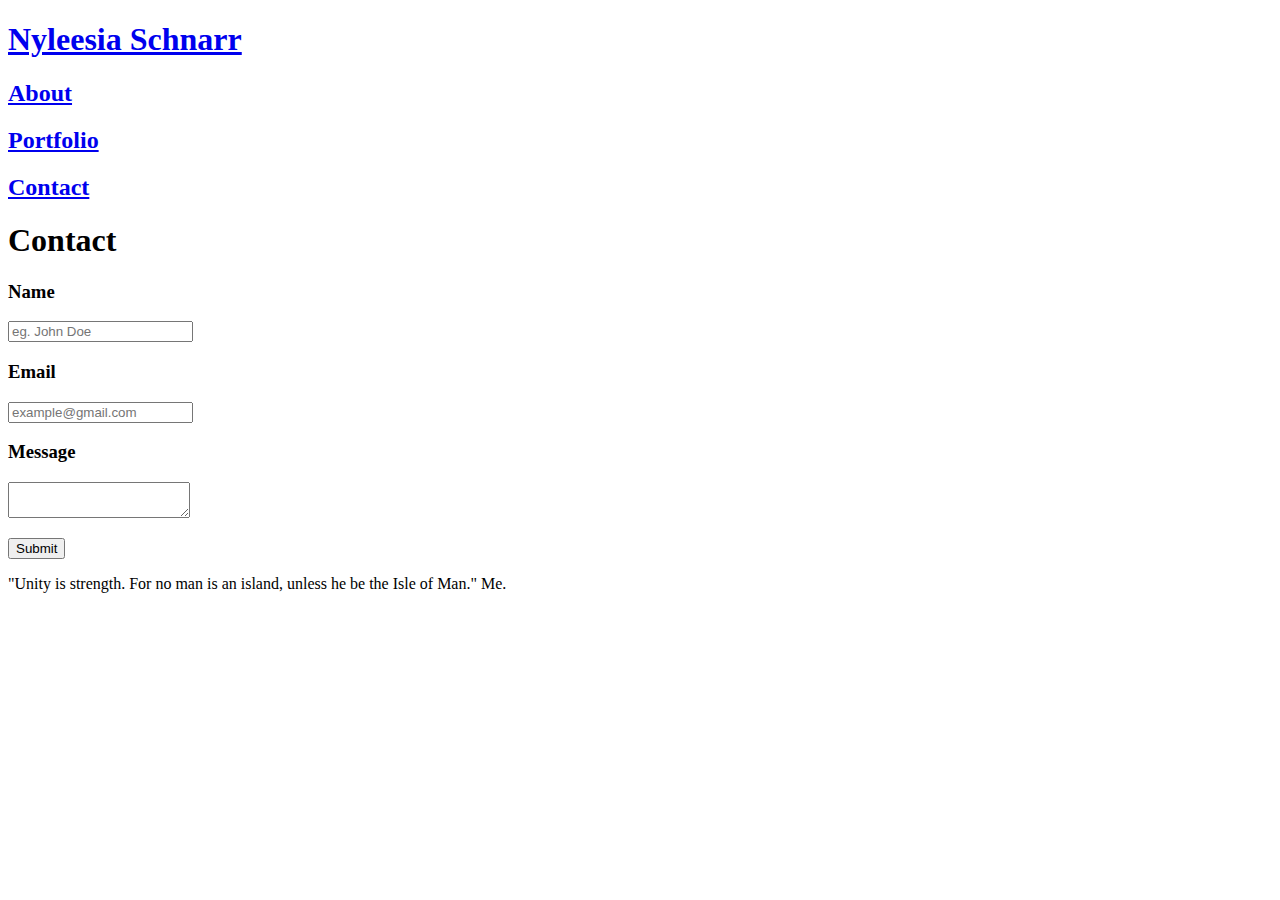
==== contact.html @ 0d4bcbfd "fix it Jesus!" ====
<!DOCTYPE html>

<html lang="en">

<head>
    <meta charset="UTF-8">
    <meta name="viewport" content="width=device-width, initial-scale=1.0, user-scalable=yes, shrink-to-fit=yes">
    <meta http-equiv="X-UA-Compatible" content="ie=edge">
    <meta name="description" content="My Basic Web Development Portfolio">
    <meta name="keywords" content="HTML,CSS,JavaScript,web,development,women,female,girl,learning,tech,ux,ui,caribbean,akita,georgia">
    <meta name="author" content="Nyleesia Nicome Schnarr">
    <link rel="stylesheet" type = "text/css" href="assets/css/reset.css">
    <link rel="stylesheet" type = "text/css" href="assets/css/style.css">
    <link rel="stylesheet" media = "screen and (max-width: 768px)" href="assets/css/mediaQueries.css">
    <link rel="icon" type="image/png" href="https://encrypted-tbn0.gstatic.com/images?q=tbn:ANd9GcTb8Kam5ARMsLc7yoTSjTAxLOh7qbpsTinKjlqLUNdTOLmEqSmv">

    <title> Nyleesia Schnarr Contact </title>   
    <style>
        body {
            background-image: url("assets/images/background.png");
        }    
    </style>   
</head>

<!-- start of navigation bar -->
    <nav class= "navbar">
        <!-- navigation bar contents -->
        <div class="nav-content">
            <!-- my name in navigation bar -->
            <div class="my-name"> <a href="index.html"><h1>Nyleesia Schnarr</h1></a></div>
            <!-- navigation bar tabs -->
            <div class="tabs"> 
                <!-- each of these tabs is linked to another html page.
                see the psuedo-class.css stylesheet for how they should behave -->
                <div class= "about-link"> <a href="index.html"><h2>About</h2></a> </div>
                <div class= "portfolio-link"> <a href="portfolio.html"><h2>Portfolio</h2></a></div>
                <div class= "contact-link"> <a href="contact.html"><h2>Contact</h2></a></div>
            </div>
        </div>
    </nav>
<!-- end of navigation bar -->

<body>
<!-- within body, this section, separates the image and text area 
from the background so that the background can be colored 
as a separate element.-->

        <!-- this is a single element to serve as a header in this document -->

        <div class="header">
            <h1>Contact</h1>
        </div>


    <div class= "main-content">
    
    <!-- this is used to collect data from prospective visitors -->

        <div class= "contact-form">
            <form>
                <h3>Name</h3>
                <p><input id="nameinput" type="text" name="name" placeholder="eg. John Doe"></p>
                
                <h3>Email</h3>
                <p><input id="emailinput" type="text" name="email" placeholder="example@gmail.com"></p>
                
                <h3>Message</h3>
                <p><textarea id="messageinput" name="message" placeholder="Hey! How can I help you?"> </textarea></p>

                <div id="submit"><input  type="submit" value="Submit"></div>
            </form>
        </div>
    </div>


    <style>
            body {
                background-image: url("assets/images/background.png");
            }    
    </style> 
<footer>
    <div class ="quote">
        <p> "Unity is strength. For no man is an island, unless he be the Isle of Man." Me.</p>
    </div>     
</footer>

</body>

</html>
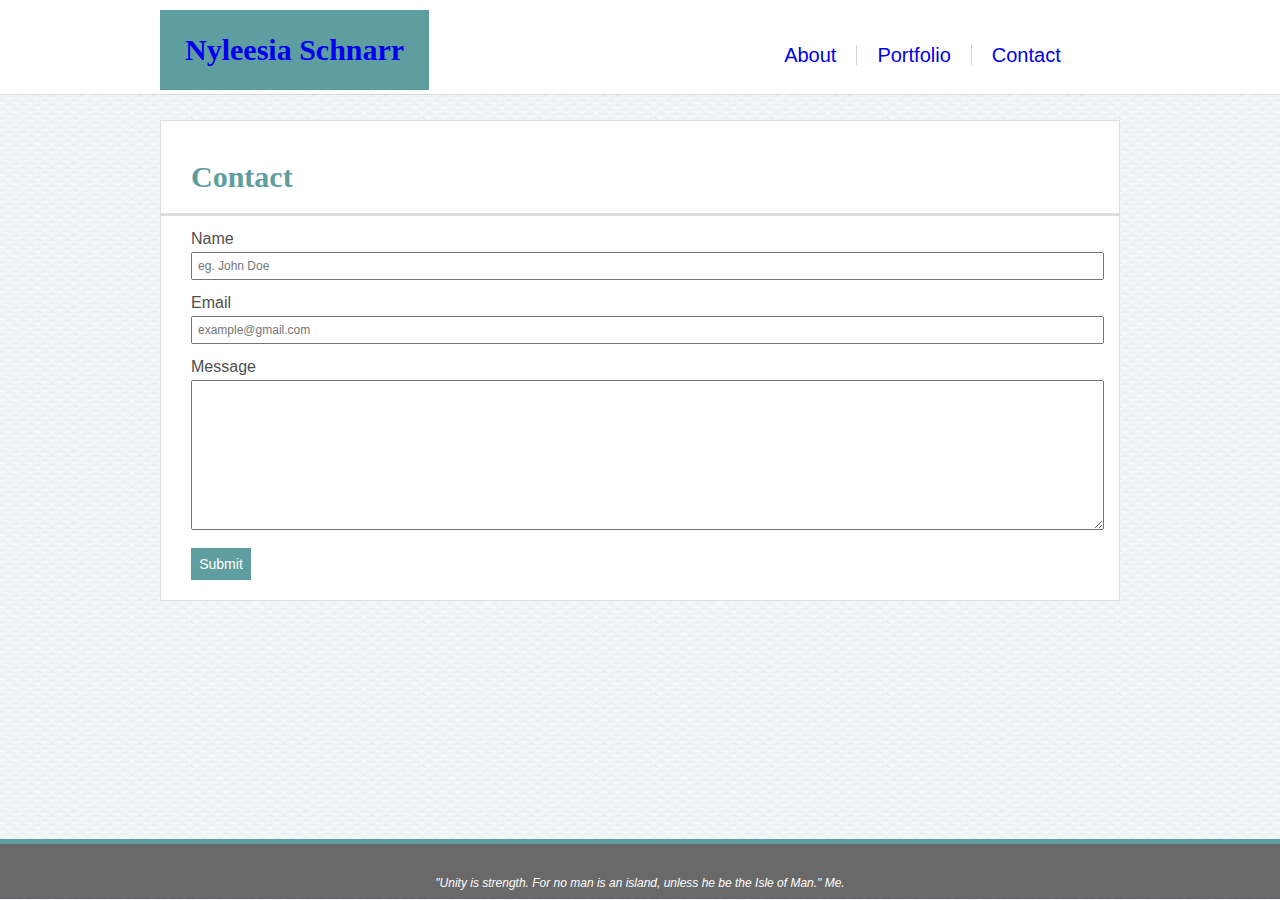
==== commit 4d7db5a0: "i still ded" ====
--- a/contact.html
+++ b/contact.html
@@ -11,15 +11,19 @@
     <meta name="author" content="Nyleesia Nicome Schnarr">
     <link rel="stylesheet" type = "text/css" href="assets/css/reset.css">
     <link rel="stylesheet" type = "text/css" href="assets/css/style.css">
-    <link rel="stylesheet" media = "screen and (max-width: 768px)" href="assets/css/mediaQueries.css">
-    <link rel="icon" type="image/png" href="https://encrypted-tbn0.gstatic.com/images?q=tbn:ANd9GcTb8Kam5ARMsLc7yoTSjTAxLOh7qbpsTinKjlqLUNdTOLmEqSmv">
-
-    <title> Nyleesia Schnarr Contact </title>   
+    <link rel="stylesheet" type = "text/css" href="assets/css/style2.css">
+    <link rel="stylesheet" type = "text/css" href="assets/css/style3.css">
+    <link rel="stylesheet" type = "text/css" href="assets/css/style4.css">
+    <link rel="stylesheet" type = "text/css" href="assets/css/style5.css">
+    <link rel="stylesheet" type = "text/css" href="assets/css/psuedo.css">
+    <link rel="stylesheet" media="screen and (max-width: 859px)" href="assets/css/mediaQueries.css">
+    <link rel="icon" type="image/png" href="https://png.icons8.com/ios/1600/007AFF/home">   
+    <title> Nyleesia Schnarr About </title>  
     <style>
         body {
             background-image: url("assets/images/background.png");
         }    
-    </style>   
+    </style>    
 </head>
 
 <!-- start of navigation bar -->
@@ -72,12 +76,6 @@
         </div>
     </div>
 
-
-    <style>
-            body {
-                background-image: url("assets/images/background.png");
-            }    
-    </style> 
 <footer>
     <div class ="quote">
         <p> "Unity is strength. For no man is an island, unless he be the Isle of Man." Me.</p>
--- a/assets/css/style.css
+++ b/assets/css/style.css
@@ -0,0 +1,385 @@
+*{
+    box-sizing: border-box;
+}
+
+/* the navigation bar */
+.navbar {
+    text-align: center;
+    height:95px;
+    width: 100%;
+    border-bottom: 1px gainsboro solid;  
+    background-color: white;
+    opacity: 1.0;
+}
+
+/* styling for classes "my-name" and "tabs" */
+.nav-content {
+    max-width: 960px;
+    margin: auto;
+    display: flex;
+    align-content: space-between;
+}
+
+/* font styling for classes "my-name" and "about-me" */
+h1 {
+    font-family: Georgia, 'Times New Roman', Times, serif;
+    font-size: 30px;
+    font-weight: bolder;
+}
+
+/* in navigation bar */
+.my-name {
+    padding: 25px;
+    margin-top: 10px;
+    float: left;
+    background-color: cadetblue;
+    color: white;
+}
+
+.my-name a {
+    text-decoration: none;
+}
+
+/* 
+.tabs {
+    margin-top: 10px;
+    float: right;
+    color: darkgrey;
+    display: flex;
+    max-width: auto;
+    justify-content: space-between;
+    align-items: flex-end;
+    align-content: center;
+    flex-wrap: nowrap;
+    font-size: 18px;
+    max-inline-size: 25%;
+    padding: 25px;
+    float: right;
+    margin-left: 310px;
+}
+
+.tabs a {
+    text-decoration: none;
+}
+
+.tabs div {
+    padding-left: 20px;
+    padding-right: 20px;
+}
+
+body {
+    box-sizing: border-box;
+}
+
+.main-content{
+    max-width: 960px;
+    padding-left:30px;
+    margin: auto;
+    display: flex;
+    flex-wrap: nowrap;
+    border: solid 1px #dddddd;
+    margin-top: 0px;
+    padding-right: 15px;
+    padding-bottom: 20px;
+    background-color: white;
+    opacity: 1.0;
+}
+
+.header{ 
+    border: solid 1px #dddddd;
+    border-bottom: 2px;
+    max-width: 960px;
+    margin: auto;
+    padding-left: 30px;
+    display:flex;
+    flex-wrap: wrap;
+    padding-top: 50px;
+    padding-bottom: 30px;
+    margin-top: 25px;
+    align-content: center;
+    color: cadetblue;
+    height: 95px;
+    border-bottom: 2px gainsboro solid;
+    background-color: white;
+    opacity: 1.0;
+}
+
+.myphoto img {
+    margin-right: 30px;
+    margin-bottom: 15px;
+    float: left;
+    display: flex;
+    border-color: darkgray 0.5px solid;
+    width: 300px;
+    height: 300px;
+ }
+
+.paragraphs {
+    clear:both;
+    overflow: auto;
+    margin-top: 30px;
+    font-family: Arial, Helvetica, sans-serif;
+    font-size: 16px;
+    text-align: justify;
+    color: darkgray;
+    line-height: 1.8em;
+  }
+
+footer{
+    position: fixed;
+    bottom: 1px;
+    width: 100%;
+    height: 60px;
+    border-top: solid 5px cadetblue;
+    background-color: dimgray;
+    display: flex;
+    justify-content: center;
+    padding: 10px;
+    align-items: flex-end;
+}
+
+.quote {
+    font-family: Arial, Helvetica, sans-serif;
+    font-size: 12px;
+    color: white;
+    font-style: italic;
+}
+
+.portfolio-image {
+    float:left;
+    margin:20px;
+    max-width:30%;
+    max-height:30%;
+}
+
+.caption {
+    position: relative;
+    bottom: 75px;
+    height: 60px;
+    color: white;
+    width: 75%;
+    background: cadetblue;
+    text-align: center;
+    padding: 15px;
+    font-size: 20px;
+}
+
+.portfolio-link{
+    border-left: lightgray 0.25px solid;
+    border-right: lightgray 0.25px solid;
+}
+
+.portfolio-images img{
+    width: 75%;
+    display:inline-block;
+    display: flex;
+    justify-content: center;
+    border: solid 1px #dddddd;
+}  
+
+h3{
+    color: rgb(78, 78, 78);
+    font-family: Arial, Helvetica, sans-serif;
+}
+
+.contact-form{ 
+    width: 100%;
+
+}
+
+.contact-form h3 {
+    margin-top: 15px;
+    margin-bottom: 5px;
+}
+
+input {
+    width:100%;
+    font-size:12px;
+    padding: 5px;
+}
+
+#messageinput {
+    height: 150px;
+    width:100%;
+}
+
+#submit input {
+    max-width: 60px;
+    margin-top:15px;
+    background-color:cadetblue;
+    color: white;
+    padding: 8px;
+    font-size:14px;
+    border-style: none;
+}
+
+.my-name a:visited {
+    color:inherit;
+}
+.my-name a:hover {
+    text-decoration-line: underline;
+}
+.tabs a:visited {
+    color: inherit;
+}
+.tabs a:hover {
+    color: cadetblue;
+    text-decoration-line: underline;
+}
+
+.myphoto img:hover{
+    width: 325px;
+    height: 325px;
+    margin-right: 10px;
+    margin-bottom:10px;
+}
+
+.quote a:hover{ 
+    font-weight: bolder;
+}
+
+#submit input:hover{ 
+    border: dimgray 1.5px solid;
+}
+
+@media only screen and (max-width: 859px){
+
+    *{
+        box-sizing:auto;
+    }
+
+    body {
+        margin: auto;
+    }
+
+    .navbar {
+        text-align: center;
+        height:auto;
+        width: 100%;
+    }
+    
+    .nav-content {
+        max-width: auto;
+        margin: auto;
+    }
+    
+    h1 {
+        font-size: 25px;
+    }
+    
+    .my-name {
+        padding-left: 10px;
+        padding-top: 25px;
+        padding-bottom: 10px;
+        margin-top: 10px;
+        display: flex;
+        flex-wrap: wrap;
+    }
+    
+    h2 {
+        font-size: 15px;
+    }
+
+    .tabs {
+        flex-wrap: wrap;
+        font-size: 15px;
+        justify-content: center;
+        max-inline-size: 25%;
+        padding: 10px;
+        margin-left: auto;
+        line-height: 1.5em;
+    }
+
+    .tabs div {
+        padding-left: 10%;
+        padding-right: 10%;
+    }
+
+    .main-content{
+        max-width: auto;
+        padding-left:10px;
+        flex-wrap: wrap;
+    }
+
+    .header{ 
+        max-width: auto;
+        padding-left: 10px;
+        display:flex;
+        flex-wrap: wrap;
+        padding-top: 5%;
+        padding-bottom: 5%;
+        height: 100%;
+    }
+
+    .myphoto img {
+        margin-right: 5%;
+        margin-bottom: 10px;
+        width: 40%;
+        height: 40%;
+    }
+
+    .paragraphs {
+        margin-top: 15px;
+        font-size: 12px;
+    }
+
+    footer{
+        height: auto;
+        padding: 2%;
+    }
+
+    .quote {
+        font-size: 10px;
+    }
+
+    .portfolio-image {
+        float:left;
+        margin:20px;
+        max-width:30%;
+        max-height:30%;
+    }
+
+    .caption {
+        bottom: 50%;
+        height: 50%;
+        padding: 1%;
+        font-size: 75%;
+    }
+    
+    .contact-form{ 
+        width: 90%;
+    }
+
+    input {
+        font-size:10px;
+    }
+    
+    h3 {
+        font-size: 12px;
+    }
+
+    #messageinput {
+        height: auto;
+        min-height: 80px;
+    }
+    
+    #submit input {
+        font-size:75%;
+    }
+
+    .tabs a:visited {
+        color: inherit;
+    }
+
+    .myphoto img:hover{
+        width: 40%;
+        height: 40%;
+        margin-right: 5%;
+        margin-bottom:10px;
+    }
+    
+    .quote a:hover{ 
+        font-weight: normal;
+    
+
+} 
--- a/assets/css/style2.css
+++ b/assets/css/style2.css
@@ -0,0 +1,37 @@
+/* font styling for class "tabs"  */
+h2 {
+    font-family: Arial, Helvetica, sans-serif;
+    font-size: 20px;
+}
+
+/* styling for class "tabs"  */
+.tabs {
+    margin-top: 10px;
+    float: right;
+    color: darkgrey;
+    display: flex;
+    max-width: auto;
+    justify-content: space-between;
+    align-items: flex-end;
+    align-content: center;
+    flex-wrap: nowrap;
+    font-size: 18px;
+    max-inline-size: 25%;
+    padding: 25px;
+    float: right;
+    margin-left: 310px;
+}
+
+.tabs a {
+    text-decoration: none;
+}
+
+.tabs div {
+    padding-left: 20px;
+    padding-right: 20px;
+}
+
+/* styling for class "body"  */
+body {
+    box-sizing: border-box;
+}--- a/assets/css/style3.css
+++ b/assets/css/style3.css
@@ -0,0 +1,59 @@
+/* styling for class "main-content"  */
+.main-content{
+    max-width: 960px;
+    padding-left:30px;
+    margin: auto;
+    display: flex;
+    flex-wrap: nowrap;
+    border: solid 1px #dddddd;
+    margin-top: 0px;
+    padding-right: 15px;
+    padding-bottom: 20px;
+    background-color: white;
+    opacity: 1.0;
+}
+
+/* styling for class "about-me"  */
+.header{ 
+    border: solid 1px #dddddd;
+    border-bottom: 2px;
+    max-width: 960px;
+    margin: auto;
+    padding-left: 30px;
+    display:flex;
+    flex-wrap: wrap;
+    padding-top: 50px;
+    padding-bottom: 30px;
+    margin-top: 25px;
+    align-content: center;
+    color: cadetblue;
+    height: 95px;
+    border-bottom: 2px gainsboro solid;
+    background-color: white;
+    opacity: 1.0;
+}
+
+/* styling for image using class name and 
+selector (image) specificity */
+.myphoto img {
+    margin-right: 30px;
+    margin-bottom: 15px;
+    float: left;
+    display: flex;
+    border-color: darkgray 0.5px solid;
+    width: 300px;
+    height: 300px;
+ }
+
+/* styling for paragraphs around image
+    and for image which is in the <p> tags  */
+.paragraphs {
+    clear:both;
+    overflow: auto;
+    margin-top: 30px;
+    font-family: Arial, Helvetica, sans-serif;
+    font-size: 16px;
+    text-align: justify;
+    color: darkgray;
+    line-height: 1.8em;
+  }--- a/assets/css/style4.css
+++ b/assets/css/style4.css
@@ -0,0 +1,52 @@
+/* styling for sticky/fixed footer*/
+footer{
+    position: fixed;
+    bottom: 1px;
+    width: 100%;
+    height: 60px;
+    border-top: solid 5px cadetblue;
+    background-color: dimgray;
+    display: flex;
+    justify-content: center;
+    padding: 10px;
+    align-items: flex-end;
+}
+
+.quote {
+    font-family: Arial, Helvetica, sans-serif;
+    font-size: 12px;
+    color: white;
+    font-style: italic;
+}
+
+.portfolio-image {
+    float:left;
+    margin:20px;
+    max-width:30%;
+    max-height:30%;
+}
+
+.caption {
+    position: relative;
+    bottom: 75px;
+    height: 60px;
+    color: white;
+    width: 75%;
+    background: cadetblue;
+    text-align: center;
+    padding: 15px;
+    font-size: 20px;
+}
+
+.portfolio-link{
+    border-left: lightgray 0.25px solid;
+    border-right: lightgray 0.25px solid;
+}
+
+.portfolio-images img{
+    width: 75%;
+    display:inline-block;
+    display: flex;
+    justify-content: center;
+    border: solid 1px #dddddd;
+}  --- a/assets/css/style5.css
+++ b/assets/css/style5.css
@@ -0,0 +1,35 @@
+h3{
+    color: rgb(78, 78, 78);
+    font-family: Arial, Helvetica, sans-serif;
+}
+
+.contact-form{ 
+    width: 100%;
+
+}
+
+.contact-form h3 {
+    margin-top: 15px;
+    margin-bottom: 5px;
+}
+
+input {
+    width:100%;
+    font-size:12px;
+    padding: 5px;
+}
+
+#messageinput {
+    height: 150px;
+    width:100%;
+}
+
+#submit input {
+    max-width: 60px;
+    margin-top:15px;
+    background-color:cadetblue;
+    color: white;
+    padding: 8px;
+    font-size:14px;
+    border-style: none;
+}--- a/assets/css/psuedo.css
+++ b/assets/css/psuedo.css
@@ -0,0 +1,28 @@
+.my-name a:visited {
+    color:inherit;
+}
+.my-name a:hover {
+    text-decoration-line: underline;
+}
+.tabs a:visited {
+    color: inherit;
+}
+.tabs a:hover {
+    color: cadetblue;
+    text-decoration-line: underline;
+}
+
+.myphoto img:hover{
+    width: 325px;
+    height: 325px;
+    margin-right: 10px;
+    margin-bottom:10px;
+}
+
+.quote a:hover{ 
+    font-weight: bolder;
+}
+
+#submit input:hover{ 
+    border: dimgray 1.5px solid;
+}--- a/assets/css/mediaQueries.css
+++ b/assets/css/mediaQueries.css
@@ -0,0 +1,141 @@
+@media only screen and (max-width: 859px){
+
+    *{
+        box-sizing:border-box;
+    }
+
+    body {
+        margin: auto;
+    }
+
+    .navbar {
+        text-align: center;
+        height:auto;
+        width: 100%;
+    }
+    
+    .nav-content {
+        max-width: auto;
+        margin: auto;
+    }
+    
+    h1 {
+        font-size: 25px;
+    }
+    
+    .my-name {
+        padding-left: 10px;
+        padding-top: 25px;
+        padding-bottom: 10px;
+        margin-top: 10px;
+        display: flex;
+        flex-wrap: wrap;
+    }
+    
+    h2 {
+        font-size: 15px;
+    }
+
+    .tabs {
+        flex-wrap: wrap;
+        font-size: 15px;
+        justify-content: center;
+        max-inline-size: 25%;
+        padding: 10px;
+        margin-left: auto;
+        line-height: 1.5em;
+    }
+
+    .tabs div {
+        padding-left: 10%;
+        padding-right: 10%;
+    }
+
+    .main-content{
+        max-width: auto;
+        padding-left:10px;
+        flex-wrap: wrap;
+    }
+
+    .header{ 
+        max-width: auto;
+        padding-left: 10px;
+        display:flex;
+        flex-wrap: wrap;
+        padding-top: 5%;
+        padding-bottom: 5%;
+        height: 100%;
+    }
+
+    .myphoto img {
+        margin-right: 5%;
+        margin-bottom: 10px;
+        width: 40%;
+        height: 40%;
+    }
+
+    .paragraphs {
+        margin-top: 15px;
+        font-size: 12px;
+    }
+
+    footer{
+        height: auto;
+        padding: 2%;
+    }
+
+    .quote {
+        font-size: 10px;
+    }
+
+    .portfolio-image {
+        float:left;
+        margin:20px;
+        max-width:30%;
+        max-height:30%;
+    }
+
+    .caption {
+        bottom: 50%;
+        height: 50%;
+        padding: 1%;
+        font-size: 75%;
+    }
+    
+    .contact-form{ 
+        width: 90%;
+    }
+
+    input {
+        font-size:10px;
+    }
+    
+    h3 {
+        font-size: 12px;
+    }
+
+    #messageinput {
+        height: auto;
+        min-height: 80px;
+    }
+    
+    #submit input {
+        font-size:75%;
+    }
+
+    .tabs a:visited {
+        color: inherit;
+    }
+
+    .myphoto img:hover{
+        width: 40%;
+        height: 40%;
+        margin-right: 5%;
+        margin-bottom:10px;
+    }
+    
+    .quote a:hover{ 
+        font-weight: normal;
+    }
+
+}
